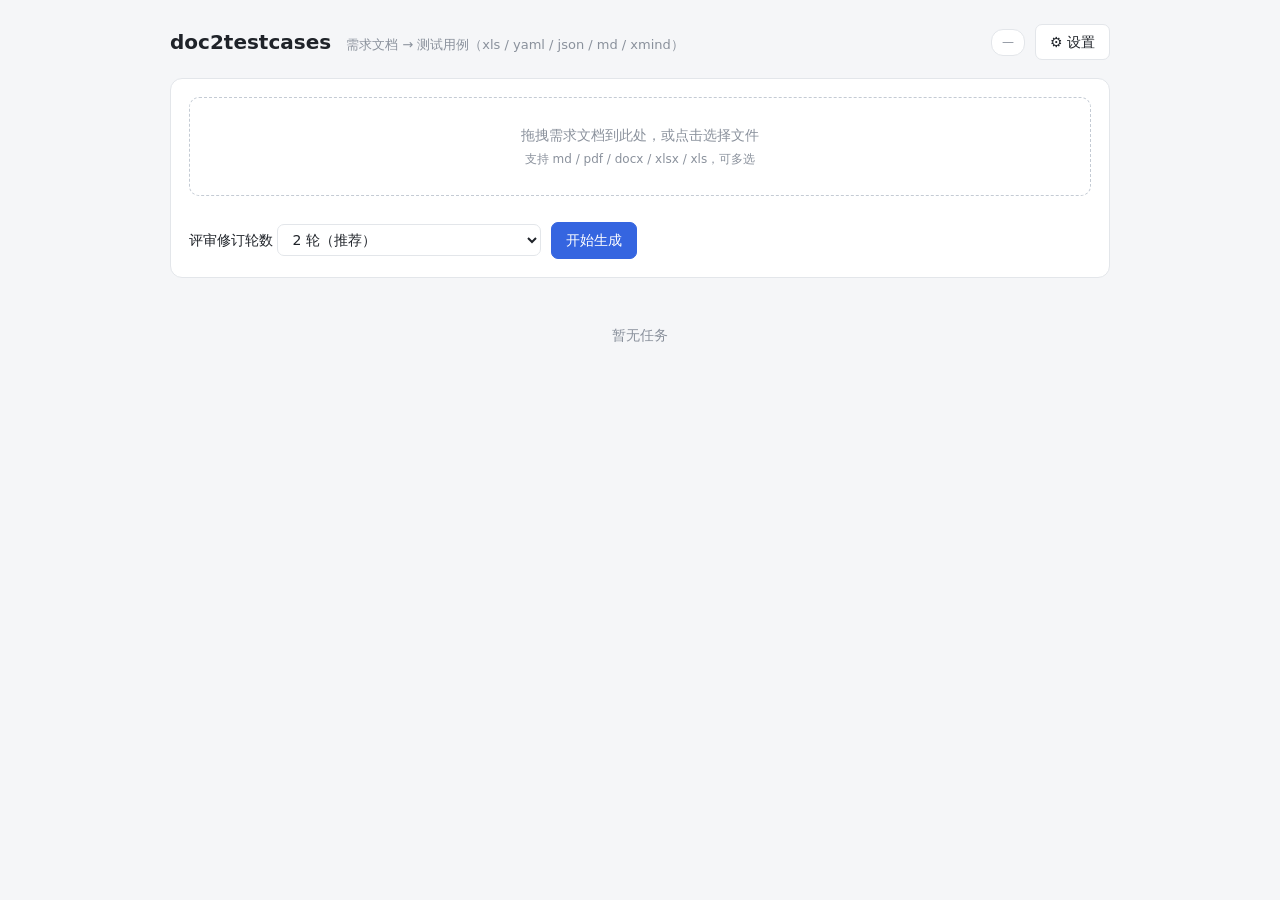
==== web/static/index.html @ 50d7202f "feat: 设置对话框加「测试连接」——对话框当前值真实调用一次（零重试/30s 超时），通过显示耗时、失败原样展示错误" ====
<!DOCTYPE html>
<html lang="zh-CN">
<head>
<meta charset="utf-8">
<meta name="viewport" content="width=device-width, initial-scale=1">
<title>doc2testcases · 测试用例生成控制台</title>
<style>
:root {
  --bg: #f5f6f8; --card: #fff; --line: #e3e6ea; --text: #1f2329; --muted: #8a919c;
  --brand: #3565e0; --brand-weak: #eef3fe; --ok: #1f9d55; --ok-weak: #e8f7ef;
  --warn: #c8871a; --warn-weak: #fdf3e3; --err: #d64545; --err-weak: #fdeeee;
}
* { box-sizing: border-box; }
body { margin: 0; font: 14px/1.6 "Segoe UI", "Microsoft YaHei", system-ui, sans-serif;
       background: var(--bg); color: var(--text); }
.wrap { max-width: 980px; margin: 0 auto; padding: 24px 20px 60px; }
header { display: flex; align-items: center; justify-content: space-between; margin-bottom: 18px; }
h1 { font-size: 20px; margin: 0; }
h1 small { color: var(--muted); font-weight: 400; font-size: 13px; margin-left: 8px; }
.hdr-right { display: flex; align-items: center; gap: 10px; }
.model-chip { color: var(--muted); font-size: 12px; background: var(--card);
              border: 1px solid var(--line); padding: 3px 10px; border-radius: 12px; }
button { font: inherit; cursor: pointer; border-radius: 7px; border: 1px solid var(--line);
         background: var(--card); color: var(--text); padding: 6px 14px; }
button.primary { background: var(--brand); border-color: var(--brand); color: #fff; }
button:disabled { opacity: .5; cursor: not-allowed; }
button.link { border: none; background: none; color: var(--brand); padding: 2px 6px; }
button.link.danger { color: var(--err); }
.card { background: var(--card); border: 1px solid var(--line); border-radius: 12px;
        padding: 18px; margin-bottom: 16px; }
.drop { border: 1.5px dashed #c4cbd4; border-radius: 10px; padding: 26px 16px; text-align: center;
        color: var(--muted); transition: .15s; }
.drop.on { border-color: var(--brand); background: var(--brand-weak); color: var(--brand); }
.files { display: flex; flex-wrap: wrap; gap: 8px; margin-top: 12px; }
.file-chip { display: inline-flex; align-items: center; gap: 6px; background: var(--brand-weak);
             color: var(--brand); border-radius: 14px; padding: 3px 6px 3px 12px; font-size: 13px; }
.file-chip .x { cursor: pointer; font-weight: 700; padding: 0 6px; border-radius: 50%; }
.row { display: flex; align-items: center; gap: 10px; flex-wrap: wrap; margin-top: 14px; }
select, input { font: inherit; padding: 6px 10px; border: 1px solid var(--line);
                border-radius: 7px; background: #fff; color: var(--text); }
.job { border: 1px solid var(--line); border-radius: 12px; background: var(--card);
       padding: 16px; margin-bottom: 14px; }
.job-hdr { display: flex; align-items: center; gap: 10px; flex-wrap: wrap; }
.job-id { font-weight: 600; }
.job-time { color: var(--muted); font-size: 12px; }
.badge { font-size: 12px; border-radius: 12px; padding: 2px 10px; border: 1px solid transparent; }
.b-queued   { background: #eef0f3; color: var(--muted); }
.b-running  { background: var(--brand-weak); color: var(--brand); }
.b-done     { background: var(--ok-weak); color: var(--ok); }
.b-failed, .b-interrupted { background: var(--err-weak); color: var(--err); }
.b-canceled { background: var(--warn-weak); color: var(--warn); }
table { width: 100%; border-collapse: collapse; margin-top: 10px; font-size: 13px; }
th, td { text-align: left; padding: 7px 8px; border-bottom: 1px solid var(--line);
         vertical-align: top; word-break: break-all; }
th { color: var(--muted); font-weight: 500; white-space: nowrap; }
.stage { display: inline-block; font-size: 12px; border-radius: 10px; padding: 1px 9px;
         background: #eef0f3; color: var(--muted); white-space: nowrap; }
.stage.s-done { background: var(--ok-weak); color: var(--ok); }
.stage.s-parsing, .stage.s-generating, .stage.s-reviewing, .stage.s-rendering {
  background: var(--brand-weak); color: var(--brand); }
.stage.s-failed { background: var(--err-weak); color: var(--err); }
.mini { font-size: 12px; border-radius: 10px; padding: 1px 8px; white-space: nowrap; }
.m-ok  { background: var(--ok-weak); color: var(--ok); }
.m-warn{ background: var(--warn-weak); color: var(--warn); }
.m-err { background: var(--err-weak); color: var(--err); }
.m-gray{ background: #eef0f3; color: var(--muted); }
.findings { margin-top: 8px; background: #fafbfc; border: 1px solid var(--line);
            border-radius: 8px; padding: 8px 12px; font-size: 13px; }
.findings li { margin: 2px 0; }
.notes { color: var(--warn); }
.dl-row { display: flex; align-items: center; gap: 8px; flex-wrap: wrap; margin-top: 10px; }
.dl-row a { text-decoration: none; font-size: 13px; color: var(--brand);
            border: 1px solid var(--brand); border-radius: 7px; padding: 3px 12px; }
.dl-row a.disabled { color: var(--muted); border-color: var(--line);
                     pointer-events: none; background: #f6f7f9; }
.err-line { color: var(--err); font-size: 13px; margin-top: 8px; }
.actions { margin-left: auto; display: flex; gap: 6px; }
.empty { text-align: center; color: var(--muted); padding: 30px 0; }
dialog { border: none; border-radius: 14px; padding: 0; width: min(480px, 92vw);
         box-shadow: 0 18px 60px rgba(0,0,0,.18); }
dialog::backdrop { background: rgba(20,24,30,.4); }
.dlg-body { padding: 20px 22px; }
.dlg-body h3 { margin: 0 0 4px; }
.dlg-body p.tip { color: var(--muted); font-size: 12.5px; margin: 0 0 14px; }
.field { margin-bottom: 12px; }
.field label { display: block; font-size: 13px; color: var(--muted); margin-bottom: 4px; }
.field input, .field select { width: 100%; }
.dlg-foot { display: flex; justify-content: flex-end; gap: 8px; margin-top: 16px; }
.test-result { font-size: 13px; margin-top: 12px; border-radius: 7px; padding: 7px 10px; display: none; }
.test-result.ok  { background: var(--ok-weak); color: var(--ok); }
.test-result.err { background: var(--err-weak); color: var(--err); word-break: break-all; }
.spin { display: inline-block; width: 12px; height: 12px; border: 2px solid var(--brand);
        border-top-color: transparent; border-radius: 50%; animation: rot .8s linear infinite;
        vertical-align: -2px; margin-right: 4px; }
@keyframes rot { to { transform: rotate(360deg); } }
</style>
</head>
<body>
<div class="wrap">
  <header>
    <h1>doc2testcases <small>需求文档 → 测试用例（xls / yaml / json / md / xmind）</small></h1>
    <div class="hdr-right">
      <span class="model-chip" id="modelChip">—</span>
      <button id="btnSettings">⚙ 设置</button>
    </div>
  </header>

  <div class="card">
    <div class="drop" id="drop">
      拖拽需求文档到此处，或点击选择文件<br>
      <span style="font-size:12px">支持 md / pdf / docx / xlsx / xls，可多选</span>
      <input type="file" id="fileInput" multiple accept=".md,.pdf,.docx,.xlsx,.xls" hidden>
    </div>
    <div class="files" id="fileList"></div>
    <div class="row">
      <label>评审修订轮数
        <select id="rounds">
          <option value="1">1 轮（更快）</option>
          <option value="2" selected>2 轮（推荐）</option>
          <option value="0">0 轮（仅生成+评审结论，不修订）</option>
        </select>
      </label>
      <button class="primary" id="btnStart">开始生成</button>
      <span id="startHint" style="color:var(--muted);font-size:12.5px"></span>
    </div>
  </div>

  <div id="jobs"><div class="empty">暂无任务</div></div>
</div>

<dialog id="dlg">
  <form class="dlg-body" id="settingsForm" method="dialog">
    <h3>模型设置</h3>
    <p class="tip">选择厂商后只需粘贴该家的 API Key——各厂 Key 分开保存，来回切换不用重填。
      Key 仅存本机 <code>data/doc2tc.db</code>，不会上传到任何地方。</p>
    <div class="field"><label>服务商</label>
      <select id="sProvider"></select></div>
    <div class="field"><label>模型（选择内置型号，或「手动输入」任意模型 ID）</label>
      <select id="sModelSel"></select>
      <input id="sModelManual" placeholder="输入任意模型 ID" autocomplete="off"
             style="display:none; margin-top:8px"></div>
    <div class="field"><label>API Key <a id="keyUrl" target="_blank" rel="noopener"
        style="float:right;font-size:12px"></a></label>
      <input type="password" id="sKey" placeholder="粘贴该厂商的 API Key" autocomplete="off"></div>
    <div id="customFields" style="display:none">
      <div class="field"><label>Base URL（OpenAI 或 Anthropic 兼容端点）</label>
        <input id="sBase" placeholder="https://your-endpoint/v1"></div>
      <div class="field"><label>接口风格</label>
        <select id="sStyle">
          <option value="openai">OpenAI 兼容（/chat/completions）</option>
          <option value="anthropic">Anthropic 风格（/v1/messages）</option>
        </select></div>
    </div>
    <div class="test-result" id="testResult"></div>
    <div class="dlg-foot">
      <button type="button" id="dlgCancel">取消</button>
      <button type="button" id="dlgTest">测试连接</button>
      <button type="button" class="primary" id="dlgSave">保存</button>
    </div>
  </form>
</dialog>

<script>
"use strict";
const $ = (s) => document.querySelector(s);
let picked = [];          // {name, file}
let jobsCache = [];

const STAGE_TEXT = { queued: "排队中", parsing: "解析文档", generating: "生成用例",
  reviewing: "评审/修订", rendering: "渲染五格式", done: "完成", failed: "失败",
  skipped: "跳过" };
const STATUS_TEXT = { queued: "排队中", running: "运行中", done: "已完成", failed: "失败",
  canceled: "已取消", interrupted: "已中断" };
const FMT_LABEL = { xls: "Excel", yaml: "YAML", json: "JSON", md: "Markdown", xmind: "XMind" };

function esc(s) { return String(s ?? "").replace(/[&<>"]/g, c => ({
  "&": "&amp;", "<": "&lt;", ">": "&gt;", '"': "&quot;" }[c])); }

/* ---------------- 设置 ---------------- */
let PROVIDER_LIST = [], settingsCache = null;
async function loadSettings() {
  try {
    const [ps, s] = await Promise.all([
      (await fetch("/api/providers")).json(),
      (await fetch("/api/settings")).json()]);
    PROVIDER_LIST = ps.providers; settingsCache = s;
    $("#sProvider").innerHTML = PROVIDER_LIST.map(p =>
      `<option value="${esc(p.id)}">${esc(p.label)}${p.key_configured ? " ·Key已配" : ""}</option>`).join("");
    applyProvider(s.provider, s);
    const label = (PROVIDER_LIST.find(p => p.id === s.provider) || {}).label || s.provider;
    const keyOk = s.keys_configured && s.keys_configured[s.provider];
    $("#modelChip").textContent = s.model ? `${label} · ${s.model} · ${keyOk ? "Key 已配置" : "未配置 Key"}` : "—";
    $("#startHint").textContent = keyOk ? "" : "先在「设置」里保存当前厂商的 API Key";
  } catch (e) { console.error(e); }
}
function applyProvider(pid, s) {
  const p = PROVIDER_LIST.find(x => x.id === pid) || PROVIDER_LIST[0];
  fillModels(pid, s, p);
  $("#sKey").value = "";
  $("#sKey").placeholder = p.key_configured ? "已配置（留空则不更改）" : "粘贴该厂商的 API Key";
  const ku = $("#keyUrl");
  if (p.key_url) { ku.href = p.key_url; ku.textContent = "获取 Key ↗"; ku.style.display = ""; }
  else ku.style.display = "none";
  $("#customFields").style.display = pid === "custom" ? "" : "none";
  if (pid === "custom") {
    $("#sBase").value = (s.custom && s.custom.base_url) || "";
    $("#sStyle").value = (s.custom && s.custom.style) || "openai";
  }
}
function fillModels(pid, s, p) {
  const cur = (s.model_by_provider && s.model_by_provider[pid]) || p.default_model || "";
  const models = p.models || [];
  $("#sModelSel").innerHTML =
    models.map(m => `<option value="${esc(m)}">${esc(m)}</option>`).join("") +
    `<option value="__manual__">手动输入…</option>`;
  if (cur && !models.includes(cur)) {   // 当前值不在预设里（手输值/custom）：显示手动框
    $("#sModelSel").value = "__manual__";
    $("#sModelManual").style.display = "";
    $("#sModelManual").value = cur;
  } else {
    $("#sModelSel").value = cur || "__manual__";
    $("#sModelManual").style.display = cur ? "none" : "";
    $("#sModelManual").value = "";
  }
}
$("#sModelSel").onchange = () => {
  const manual = $("#sModelSel").value === "__manual__";
  $("#sModelManual").style.display = manual ? "" : "none";
  if (manual) { $("#sModelManual").value = ""; $("#sModelManual").focus(); }
};
$("#sProvider").onchange = () => applyProvider($("#sProvider").value, settingsCache);
$("#btnSettings").onclick = () => { loadSettings(); $("#dlg").showModal(); };
$("#dlgCancel").onclick = () => $("#dlg").close();
function collectConfig() {   // 对话框当前配置（保存与测试共用）
  const body = { provider: $("#sProvider").value };
  const model = $("#sModelSel").value === "__manual__"
    ? $("#sModelManual").value.trim() : $("#sModelSel").value;
  if (model) body.model = model;
  if ($("#sKey").value.trim()) body.api_key = $("#sKey").value.trim();
  if (body.provider === "custom") {
    if ($("#sBase").value.trim()) body.base_url_custom = $("#sBase").value.trim();
    body.style_custom = $("#sStyle").value;
  }
  return body;
}
$("#dlgTest").onclick = async () => {
  const btn = $("#dlgTest"), res = $("#testResult");
  btn.disabled = true; btn.innerHTML = '<span class="spin"></span>测试中…';
  res.style.display = "none";
  try {
    const r = await fetch("/api/test", { method: "POST", headers: { "content-type": "application/json" },
                                         body: JSON.stringify(collectConfig()) });
    const d = await r.json();
    res.className = "test-result " + (d.ok ? "ok" : "err");
    res.textContent = d.ok ? `✓ 测试通过 · ${d.model} · ${(d.latency_ms / 1000).toFixed(1)}s`
                           : `✗ 测试失败：${d.error}`;
  } catch (e) {
    res.className = "test-result err";
    res.textContent = "✗ 请求失败: " + e.message;
  } finally {
    res.style.display = "";
    btn.disabled = false; btn.textContent = "测试连接";
  }
};
$("#dlgSave").onclick = async () => {
  const r = await fetch("/api/settings", { method: "POST", headers: { "content-type": "application/json" },
                                           body: JSON.stringify(collectConfig()) });
  if (r.ok) { $("#dlg").close(); loadSettings(); }
  else alert("保存失败: " + (await r.json()).detail);
};

/* ---------------- 上传 ---------------- */
const drop = $("#drop");
drop.onclick = () => $("#fileInput").click();
drop.ondragover = (e) => { e.preventDefault(); drop.classList.add("on"); };
drop.ondragleave = () => drop.classList.remove("on");
drop.ondrop = (e) => { e.preventDefault(); drop.classList.remove("on"); addFiles(e.dataTransfer.files); };
$("#fileInput").onchange = (e) => { addFiles(e.target.files); e.target.value = ""; };
const OK_EXT = /\.(md|pdf|docx|xlsx|xls)$/i;
function addFiles(list) {
  for (const f of list) {
    if (!OK_EXT.test(f.name)) { alert(`不支持的格式: ${f.name}`); continue; }
    if (picked.some(p => p.name === f.name)) continue;
    picked.push({ name: f.name, file: f });
  }
  renderPicked();
}
function renderPicked() {
  $("#fileList").innerHTML = picked.map((p, i) =>
    `<span class="file-chip">${esc(p.name)}<span class="x" data-i="${i}">×</span></span>`).join("");
  $("#fileList").querySelectorAll(".x").forEach(x => x.onclick = () => {
    picked.splice(+x.dataset.i, 1); renderPicked(); });
}
$("#btnStart").onclick = async () => {
  if (!picked.length) { alert("请先选择文档"); return; }
  const fd = new FormData();
  picked.forEach(p => fd.append("files", p.file, p.name));
  fd.append("rounds", $("#rounds").value);
  $("#btnStart").disabled = true; $("#btnStart").textContent = "上传中…";
  try {
    const r = await fetch("/api/jobs", { method: "POST", body: fd });
    const j = await r.json();
    if (!r.ok) throw new Error(j.detail || r.status);
    picked = []; renderPicked(); refresh(true);
  } catch (e) { alert("创建任务失败: " + e.message); }
  finally { $("#btnStart").disabled = false; $("#btnStart").textContent = "开始生成"; }
};

/* ---------------- 任务列表 ---------------- */
function countsText(c) {
  if (!c || !c.total) return "—";
  return `${c.total} 条（P0 ${c.P0}/P1 ${c.P1}/P2 ${c.P2}）`;
}
function docRow(d) {
  const stage = `<span class="stage s-${esc(d.stage)}">${STAGE_TEXT[d.stage] || d.stage}</span>`;
  let verdict = '<span class="mini m-gray">—</span>';
  if (d.stage === "failed") verdict = '<span class="mini m-err">失败</span>';
  else if (d.approved === true) verdict = '<span class="mini m-ok">评审通过</span>' + (d.reused ? ' <span class="mini m-gray">续跑复用</span>' : "");
  else if (d.approved === false) verdict = '<span class="mini m-warn">仍有评审意见</span>';
  const extra = [];
  if (d.notes) extra.push(`<div class="notes">备注：${esc(d.notes)}</div>`);
  if (d.error) extra.push(`<div class="err-line">${esc(d.error)}</div>`);
  if (d.findings && d.findings.length) extra.push(
    `<div class="findings"><b>未决评审意见</b><ul>` +
    d.findings.map(f => `<li><span class="mini ${f.severity === "high" ? "m-err" : f.severity === "medium" ? "m-warn" : "m-gray"}">${esc(f.severity)}</span> ${esc(f.what)}</li>`).join("") +
    `</ul></div>`);
  return `<tr><td>${esc(d.name)}</td><td>${stage}</td><td>${esc(d.module || "—")}</td>
    <td>${countsText(d.counts)}</td><td>${verdict}</td></tr>
    ${extra.length ? `<tr><td colspan="5" style="border-bottom:none;padding-top:0">${extra.join("")}</td></tr>` : ""}`;
}
function jobCard(j) {
  const running = j.running || j.status === "running" || j.status === "queued";
  const render = j.render || {};
  const dl = Object.keys(FMT_LABEL).map(fmt => {
    const ok = (render.files || []).includes(fmt);
    return `<a class="${ok ? "" : "disabled"}" href="/api/jobs/${j.id}/download/${fmt}">⬇ ${FMT_LABEL[fmt]}</a>`;
  }).join("");
  const renderBadge = render.files && render.files.length
    ? (render.ok ? '<span class="mini m-ok">回读校验通过</span>'
                 : '<span class="mini m-err">校验未通过</span>')
    : "";
  const time = new Date(j.created_at).toLocaleString("zh-CN", { hour12: false });
  const actions = [
    running ? `<button class="link danger" data-act="cancel" data-id="${j.id}">取消</button>` : "",
    ["failed", "canceled", "interrupted", "done"].includes(j.status)
      ? `<button class="link" data-act="retry" data-id="${j.id}" title="已完成文档复用结果，仅重跑失败部分">重试续跑</button>
         <button class="link" data-act="fresh" data-id="${j.id}" title="忽略缓存全部重新生成">重新生成</button>` : "",
    !running ? `<button class="link danger" data-act="del" data-id="${j.id}">删除</button>` : "",
  ].join("");
  return `<div class="job" id="job-${j.id}">
    <div class="job-hdr">
      <span class="job-id">${esc(j.id)}</span>
      <span class="job-time">${time} · ${j.params?.files?.length || 0} 份文档 · 修订≤${j.params?.rounds ?? "-"} 轮</span>
      <span class="badge b-${esc(j.status)}">${running ? '<span class="spin"></span>' : ""}${STATUS_TEXT[j.status] || j.status}</span>
      <span class="actions">${actions}</span>
    </div>
    ${j.docs?.length ? `<table><tr><th>文档</th><th>阶段</th><th>模块</th><th>用例</th><th>评审</th></tr>
      ${j.docs.map(docRow).join("")}</table>` : ""}
    ${j.error && j.status !== "done" ? `<div class="err-line">${esc(j.error)}</div>` : ""}
    ${render.files || render.failures?.length
      ? `<div class="dl-row">${renderBadge} ${dl}</div>` : ""}
  </div>`;
}
async function refresh(now) {
  try {
    const j = await (await fetch("/api/jobs")).json();
    jobsCache = j.jobs || [];
    $("#jobs").innerHTML = jobsCache.length ? jobsCache.map(jobCard).join("")
                                            : '<div class="empty">暂无任务</div>';
    bindActions();
  } catch (e) { /* 服务重启中 */ }
}
function bindActions() {
  document.querySelectorAll("button[data-act]").forEach(b => b.onclick = async () => {
    const id = b.dataset.id, act = b.dataset.act;
    if (act === "del" && !confirm("删除该任务及其产物？")) return;
    const url = act === "cancel" ? `/api/jobs/${id}/cancel`
              : act === "retry" ? `/api/jobs/${id}/retry`
              : act === "fresh" ? `/api/jobs/${id}/retry?fresh=true`
              : `/api/jobs/${id}`;
    const r = await fetch(url, { method: act === "del" ? "DELETE" : "POST" });
    if (!r.ok) alert("操作失败: " + ((await r.json()).detail || r.status));
    refresh(true);
  });
}
let hasRunning = false;
setInterval(() => {
  const running = jobsCache.some(j => j.running || j.status === "running" || j.status === "queued");
  if (running !== hasRunning) { hasRunning = running; refresh(); }
}, 2000);   // 有任务运行时加速刷新
setInterval(refresh, 8000);
loadSettings(); refresh();
</script>
</body>
</html>
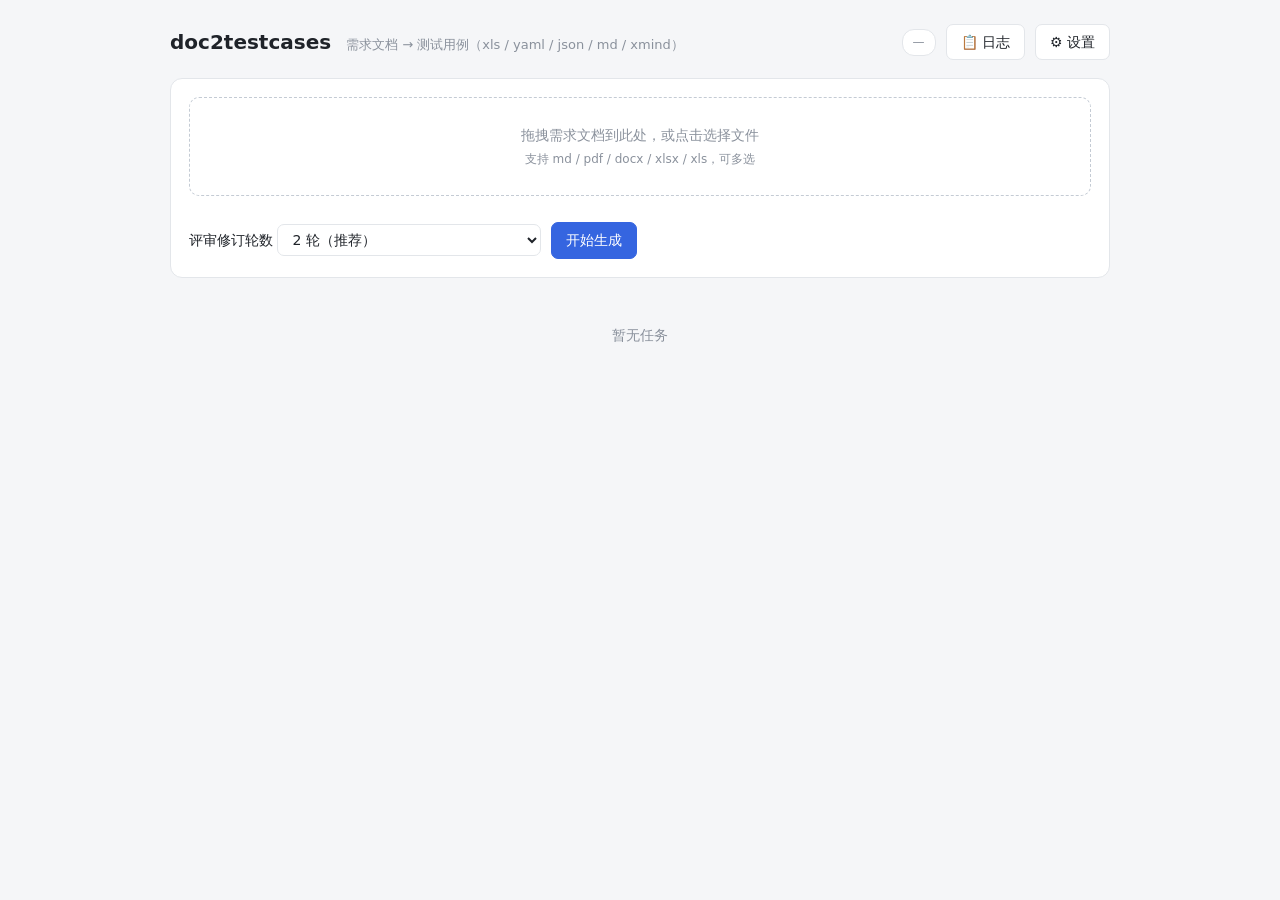
==== commit 364caf24: "feat: 实时日志面板——内核有界环形缓冲(千条封顶/无锁外开销)+关键节点埋点+分级过滤+按需增量轮询(面板关闭即停)" ====
--- a/web/static/index.html
+++ b/web/static/index.html
@@ -86,9 +86,36 @@
 .field label { display: block; font-size: 13px; color: var(--muted); margin-bottom: 4px; }
 .field input, .field select { width: 100%; }
 .dlg-foot { display: flex; justify-content: flex-end; gap: 8px; margin-top: 16px; }
-.test-result { font-size: 13px; margin-top: 12px; border-radius: 7px; padding: 7px 10px; display: none; }
-.test-result.ok  { background: var(--ok-weak); color: var(--ok); }
-.test-result.err { background: var(--err-weak); color: var(--err); word-break: break-all; }
+.dlg-msg { font-size: 13px; margin-top: 12px; border-radius: 7px; padding: 7px 10px; }
+.dlg-msg.ok  { background: var(--ok-weak); color: var(--ok); }
+.dlg-msg.err { background: var(--err-weak); color: var(--err); word-break: break-all; }
+.progress { height: 6px; background: #eef0f3; border-radius: 4px; overflow: hidden; margin-top: 12px; }
+.progress-bar { height: 100%; border-radius: 4px; background: var(--brand); transition: width .6s ease; }
+.progress-bar.run  { background: linear-gradient(90deg, #7ea1ec, var(--brand)); animation: pulse 1.6s ease infinite; }
+.progress-bar.done { background: var(--ok); }
+.progress-bar.fail { background: var(--err); }
+@keyframes pulse { 50% { opacity: .55; } }
+.progress-text { color: var(--muted); font-size: 12px; margin-top: 5px; }
+.toast { position: fixed; top: 18px; right: 18px; z-index: 99; padding: 9px 16px; border-radius: 8px;
+         font-size: 13px; box-shadow: 0 6px 24px rgba(0,0,0,.14); transition: opacity .4s, transform .4s; }
+.toast.t-ok  { background: var(--ok-weak); color: var(--ok); }
+.toast.t-err { background: var(--err-weak); color: var(--err); }
+.toast.out { opacity: 0; transform: translateY(-8px); }
+#btnLogs { position: relative; }
+#logBadge { position: absolute; top: -7px; right: -7px; min-width: 16px; height: 16px;
+            line-height: 16px; border-radius: 9px; background: var(--err); color: #fff;
+            font-size: 11px; padding: 0 4px; display: none; }
+#logDlg { width: min(880px, 94vw); }
+.log-bar { display: flex; align-items: center; gap: 6px; margin-top: 12px; flex-wrap: wrap; }
+.log-bar button { padding: 3px 12px; font-size: 12.5px; }
+.log-bar button.on { background: var(--brand-weak); color: var(--brand); border-color: var(--brand); }
+.log-bar label { color: var(--muted); font-size: 12.5px; margin-left: auto; }
+.log-list { font: 12px/1.75 Consolas, "Courier New", monospace; background: #fafbfc;
+            border: 1px solid var(--line); border-radius: 8px; padding: 8px 12px;
+            height: 400px; overflow-y: auto; margin-top: 10px; white-space: pre-wrap; word-break: break-all; }
+.log-list .lv-info  { color: var(--muted); }
+.log-list .lv-warn  { color: var(--warn); }
+.log-list .lv-error { color: var(--err); font-weight: 600; }
 .spin { display: inline-block; width: 12px; height: 12px; border: 2px solid var(--brand);
         border-top-color: transparent; border-radius: 50%; animation: rot .8s linear infinite;
         vertical-align: -2px; margin-right: 4px; }
@@ -101,6 +128,7 @@
     <h1>doc2testcases <small>需求文档 → 测试用例（xls / yaml / json / md / xmind）</small></h1>
     <div class="hdr-right">
       <span class="model-chip" id="modelChip">—</span>
+      <button id="btnLogs">📋 日志<span id="logBadge"></span></button>
       <button id="btnSettings">⚙ 设置</button>
     </div>
   </header>
@@ -139,6 +167,10 @@
       <select id="sModelSel"></select>
       <input id="sModelManual" placeholder="输入任意模型 ID" autocomplete="off"
              style="display:none; margin-top:8px"></div>
+    <div id="customModelMgr" style="display:none; margin:-6px 0 4px; font-size:12.5px">
+      <button type="button" class="link" id="btnSaveModel">＋ 把当前模型存为常用</button>
+      <button type="button" class="link danger" id="btnRemoveModel" style="display:none">移除当前常用</button>
+    </div>
     <div class="field"><label>API Key <a id="keyUrl" target="_blank" rel="noopener"
         style="float:right;font-size:12px"></a></label>
       <input type="password" id="sKey" placeholder="粘贴该厂商的 API Key" autocomplete="off"></div>
@@ -151,13 +183,29 @@
           <option value="anthropic">Anthropic 风格（/v1/messages）</option>
         </select></div>
     </div>
-    <div class="test-result" id="testResult"></div>
+    <div class="dlg-msg" id="dlgMsg" style="display:none"></div>
     <div class="dlg-foot">
       <button type="button" id="dlgCancel">取消</button>
       <button type="button" id="dlgTest">测试连接</button>
       <button type="button" class="primary" id="dlgSave">保存</button>
     </div>
   </form>
+</dialog>
+
+<dialog id="logDlg">
+  <div class="dlg-body">
+    <h3>运行日志 <small style="color:var(--muted);font-weight:400">实时 · 进程重启后清空</small></h3>
+    <div class="log-bar">
+      <button data-lv="all" class="on">全部</button>
+      <button data-lv="info">INFO</button>
+      <button data-lv="warn">WARN</button>
+      <button data-lv="error">ERROR</button>
+      <button type="button" id="logClear" style="margin-left:8px">清屏</button>
+      <label><input type="checkbox" id="logAutoScroll" checked> 自动滚动</label>
+    </div>
+    <div id="logList" class="log-list"></div>
+    <div class="dlg-foot"><button type="button" class="primary" id="logClose">关闭</button></div>
+  </div>
 </dialog>
 
 <script>
@@ -175,6 +223,15 @@
 
 function esc(s) { return String(s ?? "").replace(/[&<>"]/g, c => ({
   "&": "&amp;", "<": "&lt;", ">": "&gt;", '"': "&quot;" }[c])); }
+
+function toast(text, ok = true) {   // 右上角轻量动作反馈
+  const t = document.createElement("div");
+  t.className = "toast " + (ok ? "t-ok" : "t-err");
+  t.textContent = text;
+  document.body.appendChild(t);
+  setTimeout(() => t.classList.add("out"), 2200);
+  setTimeout(() => t.remove(), 2700);
+}
 
 /* ---------------- 设置 ---------------- */
 let PROVIDER_LIST = [], settingsCache = null;
@@ -186,6 +243,7 @@
     PROVIDER_LIST = ps.providers; settingsCache = s;
     $("#sProvider").innerHTML = PROVIDER_LIST.map(p =>
       `<option value="${esc(p.id)}">${esc(p.label)}${p.key_configured ? " ·Key已配" : ""}</option>`).join("");
+    $("#sProvider").value = s.provider;   // 回填已保存厂商（否则下拉回落第一项，保存/测试会写错槽）
     applyProvider(s.provider, s);
     const label = (PROVIDER_LIST.find(p => p.id === s.provider) || {}).label || s.provider;
     const keyOk = s.keys_configured && s.keys_configured[s.provider];
@@ -202,6 +260,7 @@
   if (p.key_url) { ku.href = p.key_url; ku.textContent = "获取 Key ↗"; ku.style.display = ""; }
   else ku.style.display = "none";
   $("#customFields").style.display = pid === "custom" ? "" : "none";
+  $("#customModelMgr").style.display = pid === "custom" ? "" : "none";
   if (pid === "custom") {
     $("#sBase").value = (s.custom && s.custom.base_url) || "";
     $("#sStyle").value = (s.custom && s.custom.style) || "openai";
@@ -209,7 +268,8 @@
 }
 function fillModels(pid, s, p) {
   const cur = (s.model_by_provider && s.model_by_provider[pid]) || p.default_model || "";
-  const models = p.models || [];
+  // custom 的下拉选项来自用户自管的常用清单，内置厂商来自静态预设
+  const models = pid === "custom" ? (s.custom && s.custom.models) || [] : (p.models || []);
   $("#sModelSel").innerHTML =
     models.map(m => `<option value="${esc(m)}">${esc(m)}</option>`).join("") +
     `<option value="__manual__">手动输入…</option>`;
@@ -222,11 +282,42 @@
     $("#sModelManual").style.display = cur ? "none" : "";
     $("#sModelManual").value = "";
   }
+  refreshModelMgr();
+}
+function currentModelValue() {
+  return $("#sModelSel").value === "__manual__"
+    ? $("#sModelManual").value.trim() : $("#sModelSel").value;
+}
+function refreshModelMgr() {   // 「移除当前常用」仅当选中的确是常用项时出现
+  const list = (settingsCache && settingsCache.custom && settingsCache.custom.models) || [];
+  $("#btnRemoveModel").style.display = list.includes(currentModelValue()) ? "" : "none";
 }
 $("#sModelSel").onchange = () => {
   const manual = $("#sModelSel").value === "__manual__";
   $("#sModelManual").style.display = manual ? "" : "none";
   if (manual) { $("#sModelManual").value = ""; $("#sModelManual").focus(); }
+  refreshModelMgr();
+};
+$("#sModelManual").oninput = refreshModelMgr;
+$("#btnSaveModel").onclick = async () => {   // 收藏当前模型：进常用清单并设为当前
+  if ($("#sProvider").value !== "custom") return;   // 仅 custom 可管清单（防误触发写错槽）
+  const cur = currentModelValue();
+  if (!cur) { showMsg("请先选择或输入一个模型", false); return; }
+  const list = (settingsCache && settingsCache.custom && settingsCache.custom.models) || [];
+  const r = await fetch("/api/settings", { method: "POST", headers: { "content-type": "application/json" },
+    body: JSON.stringify({ provider: "custom", model: cur,
+                           models_custom: [...new Set([...list, cur])] }) });
+  if (r.ok) { await loadSettings(); showMsg(`✓ 已把「${cur}」存为常用模型`, true); }
+  else showMsg("✗ 保存失败: " + (await r.json()).detail, false);
+};
+$("#btnRemoveModel").onclick = async () => {   // 从常用清单移除（当前使用不受影响）
+  if ($("#sProvider").value !== "custom") return;
+  const cur = currentModelValue();
+  const list = (settingsCache && settingsCache.custom && settingsCache.custom.models) || [];
+  const r = await fetch("/api/settings", { method: "POST", headers: { "content-type": "application/json" },
+    body: JSON.stringify({ provider: "custom", models_custom: list.filter(m => m !== cur) }) });
+  if (r.ok) { await loadSettings(); showMsg(`✓ 已从常用清单移除「${cur}」（当前使用不受影响）`, true); }
+  else showMsg("✗ 移除失败: " + (await r.json()).detail, false);
 };
 $("#sProvider").onchange = () => applyProvider($("#sProvider").value, settingsCache);
 $("#btnSettings").onclick = () => { loadSettings(); $("#dlg").showModal(); };
@@ -243,30 +334,48 @@
   }
   return body;
 }
+function showMsg(text, ok) {   // 对话框内统一消息行（保存/测试共用）
+  const el = $("#dlgMsg");
+  el.className = "dlg-msg " + (ok ? "ok" : "err");
+  el.textContent = text;
+  el.style.display = "block";
+}
 $("#dlgTest").onclick = async () => {
-  const btn = $("#dlgTest"), res = $("#testResult");
+  const btn = $("#dlgTest");
   btn.disabled = true; btn.innerHTML = '<span class="spin"></span>测试中…';
-  res.style.display = "none";
+  $("#dlgMsg").style.display = "none";
+  // 传输层有 requests->urllib->curl 多级降级，最坏可达 ~2 分钟；35s 先行提示避免用户干等
+  const slowTimer = setTimeout(() =>
+    showMsg("⚠ 超过 35 秒仍未响应：网络不通或端点无响应，可稍后再试", false), 35000);
   try {
     const r = await fetch("/api/test", { method: "POST", headers: { "content-type": "application/json" },
                                          body: JSON.stringify(collectConfig()) });
     const d = await r.json();
-    res.className = "test-result " + (d.ok ? "ok" : "err");
-    res.textContent = d.ok ? `✓ 测试通过 · ${d.model} · ${(d.latency_ms / 1000).toFixed(1)}s`
-                           : `✗ 测试失败：${d.error}`;
+    if (d.ok) showMsg(`✓ 测试通过 · ${d.model} · ${(d.latency_ms / 1000).toFixed(1)}s · 模型回复：${d.reply}`, true);
+    else showMsg(`✗ 测试失败：${d.error}`, false);
   } catch (e) {
-    res.className = "test-result err";
-    res.textContent = "✗ 请求失败: " + e.message;
+    showMsg("✗ 请求失败: " + e.message, false);
   } finally {
-    res.style.display = "";
+    clearTimeout(slowTimer);
     btn.disabled = false; btn.textContent = "测试连接";
   }
 };
 $("#dlgSave").onclick = async () => {
-  const r = await fetch("/api/settings", { method: "POST", headers: { "content-type": "application/json" },
-                                           body: JSON.stringify(collectConfig()) });
-  if (r.ok) { $("#dlg").close(); loadSettings(); }
-  else alert("保存失败: " + (await r.json()).detail);
+  const btn = $("#dlgSave");
+  btn.disabled = true; btn.textContent = "保存中…";
+  $("#dlgMsg").style.display = "none";
+  try {
+    const r = await fetch("/api/settings", { method: "POST", headers: { "content-type": "application/json" },
+                                             body: JSON.stringify(collectConfig()) });
+    if (!r.ok) throw new Error((await r.json()).detail || r.status);
+    await loadSettings();                       // 刷新对话框内 Key 占位/厂商标记与顶栏 chip（对话框保持打开）
+    btn.textContent = "✓ 已保存";
+    showMsg("✓ 已保存（Key 仅存本机 data/doc2tc.db）", true);
+    setTimeout(() => { btn.disabled = false; btn.textContent = "保存"; }, 1200);
+  } catch (e) {
+    btn.disabled = false; btn.textContent = "保存";
+    showMsg("✗ 保存失败: " + e.message, false);
+  }
 };
 
 /* ---------------- 上传 ---------------- */
@@ -302,7 +411,8 @@
     const j = await r.json();
     if (!r.ok) throw new Error(j.detail || r.status);
     picked = []; renderPicked(); refresh(true);
-  } catch (e) { alert("创建任务失败: " + e.message); }
+    toast("✓ 任务已创建，正在生成用例…");
+  } catch (e) { toast("✗ 创建任务失败: " + e.message, false); }
   finally { $("#btnStart").disabled = false; $("#btnStart").textContent = "开始生成"; }
 };
 
@@ -327,6 +437,14 @@
   return `<tr><td>${esc(d.name)}</td><td>${stage}</td><td>${esc(d.module || "—")}</td>
     <td>${countsText(d.counts)}</td><td>${verdict}</td></tr>
     ${extra.length ? `<tr><td colspan="5" style="border-bottom:none;padding-top:0">${extra.join("")}</td></tr>` : ""}`;
+}
+/* 阶段 -> 完成度权重（总进度 = 各文档均值；终态文档按 100 计） */
+const STAGE_PCT = { queued: 2, parsing: 10, generating: 40, reviewing: 72, rendering: 92,
+                    done: 100, failed: 100, skipped: 100 };
+function jobProgress(j) {
+  if (j.status === "done") return 100;
+  if (!j.docs || !j.docs.length) return j.status === "running" ? 5 : 0;
+  return Math.round(j.docs.reduce((a, d) => a + (STAGE_PCT[d.stage] ?? 0), 0) / j.docs.length);
 }
 function jobCard(j) {
   const running = j.running || j.status === "running" || j.status === "queued";
@@ -347,6 +465,14 @@
          <button class="link" data-act="fresh" data-id="${j.id}" title="忽略缓存全部重新生成">重新生成</button>` : "",
     !running ? `<button class="link danger" data-act="del" data-id="${j.id}">删除</button>` : "",
   ].join("");
+  const pct = jobProgress(j);
+  const finishedDocs = (j.docs || []).filter(d => ["done", "failed", "skipped"].includes(d.stage)).length;
+  const barCls = j.status === "done" ? "done"
+               : ["failed", "canceled", "interrupted"].includes(j.status) ? "fail" : "run";
+  const total = j.docs?.length || j.params?.files?.length || 0;
+  const progHtml = `<div class="progress" role="progressbar" aria-valuenow="${pct}" aria-valuemin="0" aria-valuemax="100">
+      <div class="progress-bar ${barCls}" style="width:${pct}%"></div></div>
+    <div class="progress-text">${pct}%${total ? ` · ${finishedDocs}/${total} 份文档完成` : ""}${running ? " · 处理中…" : ""}</div>`;
   return `<div class="job" id="job-${j.id}">
     <div class="job-hdr">
       <span class="job-id">${esc(j.id)}</span>
@@ -354,6 +480,7 @@
       <span class="badge b-${esc(j.status)}">${running ? '<span class="spin"></span>' : ""}${STATUS_TEXT[j.status] || j.status}</span>
       <span class="actions">${actions}</span>
     </div>
+    ${progHtml}
     ${j.docs?.length ? `<table><tr><th>文档</th><th>阶段</th><th>模块</th><th>用例</th><th>评审</th></tr>
       ${j.docs.map(docRow).join("")}</table>` : ""}
     ${j.error && j.status !== "done" ? `<div class="err-line">${esc(j.error)}</div>` : ""}
@@ -369,20 +496,75 @@
                                             : '<div class="empty">暂无任务</div>';
     bindActions();
   } catch (e) { /* 服务重启中 */ }
+  if (hasRunning) pollLogs(false);   // 任务运行时顺带增量拉日志（面板关着仅更新徽章，不渲染）
 }
 function bindActions() {
   document.querySelectorAll("button[data-act]").forEach(b => b.onclick = async () => {
     const id = b.dataset.id, act = b.dataset.act;
     if (act === "del" && !confirm("删除该任务及其产物？")) return;
+    b.disabled = true;
+    const ACT_TEXT = { cancel: "取消中…", retry: "重试中…", fresh: "重跑中…", del: "删除中…" };
+    const ACT_DONE = { cancel: "已请求取消", retry: "已开始重试续跑", fresh: "已开始重新生成", del: "已删除" };
+    const origin = b.textContent;
+    b.textContent = ACT_TEXT[act] || "处理中…";
     const url = act === "cancel" ? `/api/jobs/${id}/cancel`
               : act === "retry" ? `/api/jobs/${id}/retry`
               : act === "fresh" ? `/api/jobs/${id}/retry?fresh=true`
               : `/api/jobs/${id}`;
-    const r = await fetch(url, { method: act === "del" ? "DELETE" : "POST" });
-    if (!r.ok) alert("操作失败: " + ((await r.json()).detail || r.status));
+    try {
+      const r = await fetch(url, { method: act === "del" ? "DELETE" : "POST" });
+      if (!r.ok) throw new Error((await r.json()).detail || r.status);
+      toast("✓ " + (ACT_DONE[act] || "已完成"));
+    } catch (e) {
+      toast("✗ 操作失败: " + e.message, false);
+      b.disabled = false; b.textContent = origin;
+    }
     refresh(true);
   });
 }
+/* ---------------- 实时日志（面板打开才轮询；关闭即停，服务端无订阅者零开销） ---------------- */
+let logEntries = [], logFilter = "all", logLastSeq = 0, logTimer = null;
+async function pollLogs(first) {
+  try {
+    const d = await (await fetch(`/api/logs?after=${first ? 0 : logLastSeq}`)).json();
+    if (d.entries.length) {
+      logEntries.push(...d.entries);
+      logLastSeq = d.last_seq;
+      if (logEntries.length > 1500) logEntries = logEntries.slice(-1000);   // 前端也封顶
+      if ($("#logDlg").open) renderLogs();
+    }
+    updateLogBadge();
+  } catch (e) { /* 服务重启中 */ }
+}
+function renderLogs() {
+  const keep = logFilter === "all" ? logEntries : logEntries.filter(e => e.level === logFilter);
+  const el = $("#logList");
+  el.innerHTML = keep.map(e => {
+    const t = new Date(e.ts * 1000).toLocaleTimeString("zh-CN", { hour12: false });
+    return `<div class="lv-${esc(e.level)}">${t} ${e.level.toUpperCase().padEnd(5, " ")} [${esc(e.tag)}] ${esc(e.msg)}</div>`;
+  }).join("");
+  if ($("#logAutoScroll").checked) el.scrollTop = el.scrollHeight;
+}
+function updateLogBadge() {
+  const errs = logEntries.filter(e => e.level === "error").length;
+  const b = $("#logBadge");
+  b.style.display = errs ? "block" : "none";
+  b.textContent = errs > 99 ? "99+" : errs;
+}
+function startLogPolling() { stopLogPolling(); logTimer = setInterval(() => pollLogs(false), 1500); }
+function stopLogPolling() { if (logTimer) { clearInterval(logTimer); logTimer = null; } }
+$("#btnLogs").onclick = () => { pollLogs(true).then(renderLogs); $("#logDlg").showModal(); startLogPolling(); };
+$("#logDlg").addEventListener("close", stopLogPolling);
+$("#logClose").onclick = () => $("#logDlg").close();
+$("#logClear").onclick = () => { logEntries = []; renderLogs(); updateLogBadge(); };
+$("#logAutoScroll").onchange = renderLogs;
+document.querySelectorAll(".log-bar button[data-lv]").forEach(b => b.onclick = () => {
+  document.querySelectorAll(".log-bar button[data-lv]").forEach(x => x.classList.remove("on"));
+  b.classList.add("on");
+  logFilter = b.dataset.lv;
+  renderLogs();
+});
+
 let hasRunning = false;
 setInterval(() => {
   const running = jobsCache.some(j => j.running || j.status === "running" || j.status === "queued");
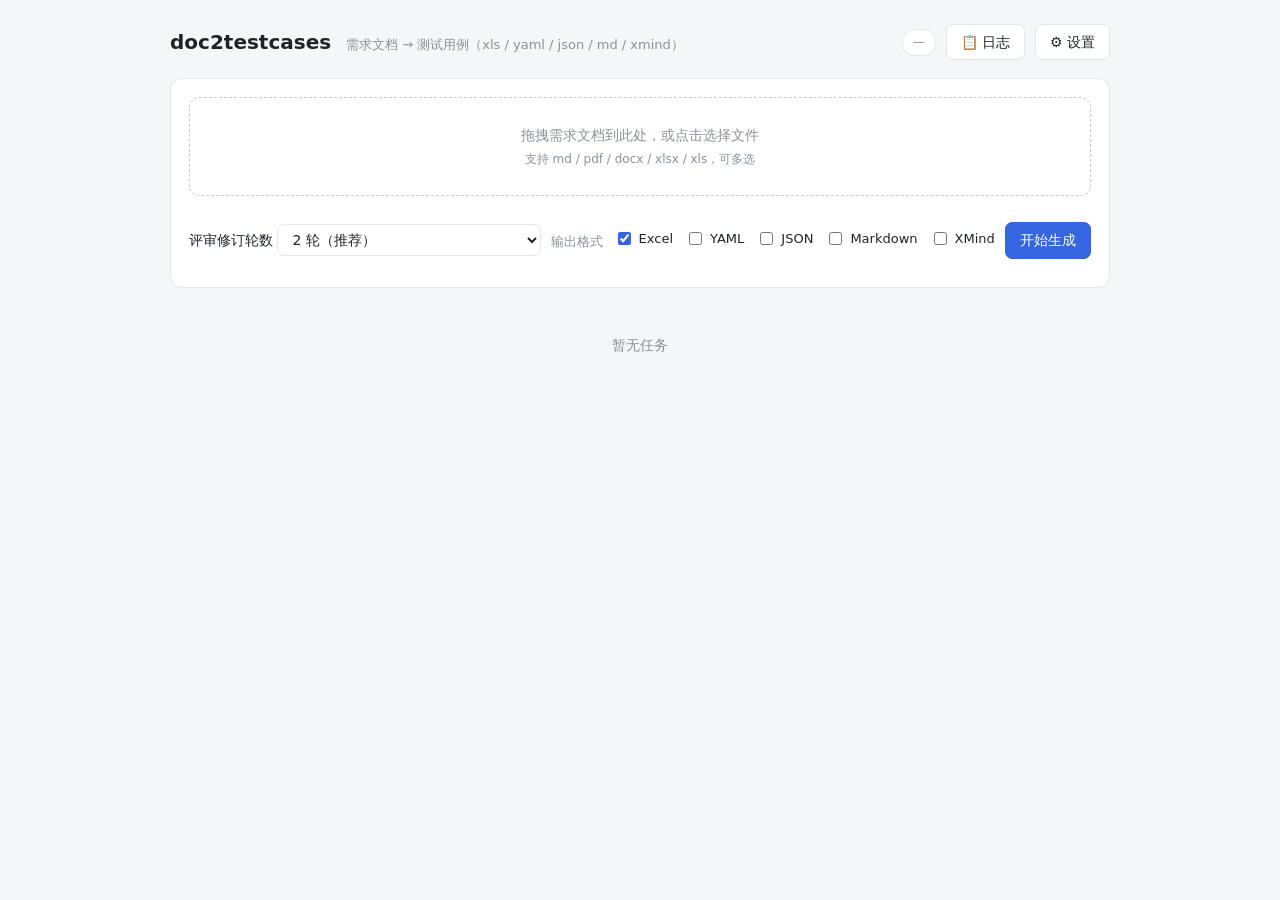
==== commit d1c5936e: "feat: 输出格式多选——Web 上传勾选(默认仅 Excel)+CLI --formats，render_all formats 子集过滤(单格式字节不变)，下载区只显所选格式；附带修复日志面板重" ====
--- a/web/static/index.html
+++ b/web/static/index.html
@@ -35,6 +35,11 @@
 .file-chip { display: inline-flex; align-items: center; gap: 6px; background: var(--brand-weak);
              color: var(--brand); border-radius: 14px; padding: 3px 6px 3px 12px; font-size: 13px; }
 .file-chip .x { cursor: pointer; font-weight: 700; padding: 0 6px; border-radius: 50%; }
+.fmt-pick { font-size: 13px; color: var(--muted); }
+.fmt-opts { display: inline-flex; gap: 12px; flex-wrap: wrap; margin-left: 6px; }
+.fmt-opts label { display: inline-flex; align-items: center; gap: 5px; font-size: 13px;
+                  color: var(--text); cursor: pointer; user-select: none; }
+.fmt-opts input[type="checkbox"] { width: auto; padding: 0; accent-color: var(--brand); }
 .row { display: flex; align-items: center; gap: 10px; flex-wrap: wrap; margin-top: 14px; }
 select, input { font: inherit; padding: 6px 10px; border: 1px solid var(--line);
                 border-radius: 7px; background: #fff; color: var(--text); }
@@ -148,6 +153,15 @@
           <option value="0">0 轮（仅生成+评审结论，不修订）</option>
         </select>
       </label>
+      <span class="fmt-pick">输出格式
+        <span class="fmt-opts" id="fmtOpts">
+          <label><input type="checkbox" value="xls" checked> Excel</label>
+          <label><input type="checkbox" value="yaml"> YAML</label>
+          <label><input type="checkbox" value="json"> JSON</label>
+          <label><input type="checkbox" value="md"> Markdown</label>
+          <label><input type="checkbox" value="xmind"> XMind</label>
+        </span>
+      </span>
       <button class="primary" id="btnStart">开始生成</button>
       <span id="startHint" style="color:var(--muted);font-size:12.5px"></span>
     </div>
@@ -402,9 +416,12 @@
 }
 $("#btnStart").onclick = async () => {
   if (!picked.length) { alert("请先选择文档"); return; }
+  const fmts = [...document.querySelectorAll("#fmtOpts input:checked")].map(c => c.value);
+  if (!fmts.length) { alert("请至少选择一种输出格式"); return; }
   const fd = new FormData();
   picked.forEach(p => fd.append("files", p.file, p.name));
   fd.append("rounds", $("#rounds").value);
+  fd.append("formats", fmts.join(","));
   $("#btnStart").disabled = true; $("#btnStart").textContent = "上传中…";
   try {
     const r = await fetch("/api/jobs", { method: "POST", body: fd });
@@ -449,9 +466,13 @@
 function jobCard(j) {
   const running = j.running || j.status === "running" || j.status === "queued";
   const render = j.render || {};
-  const dl = Object.keys(FMT_LABEL).map(fmt => {
-    const ok = (render.files || []).includes(fmt);
-    return `<a class="${ok ? "" : "disabled"}" href="/api/jobs/${j.id}/download/${fmt}">⬇ ${FMT_LABEL[fmt]}</a>`;
+  const files = render.files || [];
+  // 只展示该任务请求的格式（老任务无 formats 参数 -> 展示实际产物/全部五项）
+  const wanted = j.params?.formats?.length ? j.params.formats
+               : (files.length ? files : Object.keys(FMT_LABEL));
+  const dl = wanted.map(fmt => {
+    const ok = files.includes(fmt);
+    return `<a class="${ok ? "" : "disabled"}" href="/api/jobs/${j.id}/download/${fmt}">⬇ ${FMT_LABEL[fmt] || fmt}</a>`;
   }).join("");
   const renderBadge = render.files && render.files.length
     ? (render.ok ? '<span class="mini m-ok">回读校验通过</span>'
@@ -525,6 +546,7 @@
 /* ---------------- 实时日志（面板打开才轮询；关闭即停，服务端无订阅者零开销） ---------------- */
 let logEntries = [], logFilter = "all", logLastSeq = 0, logTimer = null;
 async function pollLogs(first) {
+  if (first) { logEntries = []; logLastSeq = 0; }   // 重开面板：重建全量，避免重复追加
   try {
     const d = await (await fetch(`/api/logs?after=${first ? 0 : logLastSeq}`)).json();
     if (d.entries.length) {
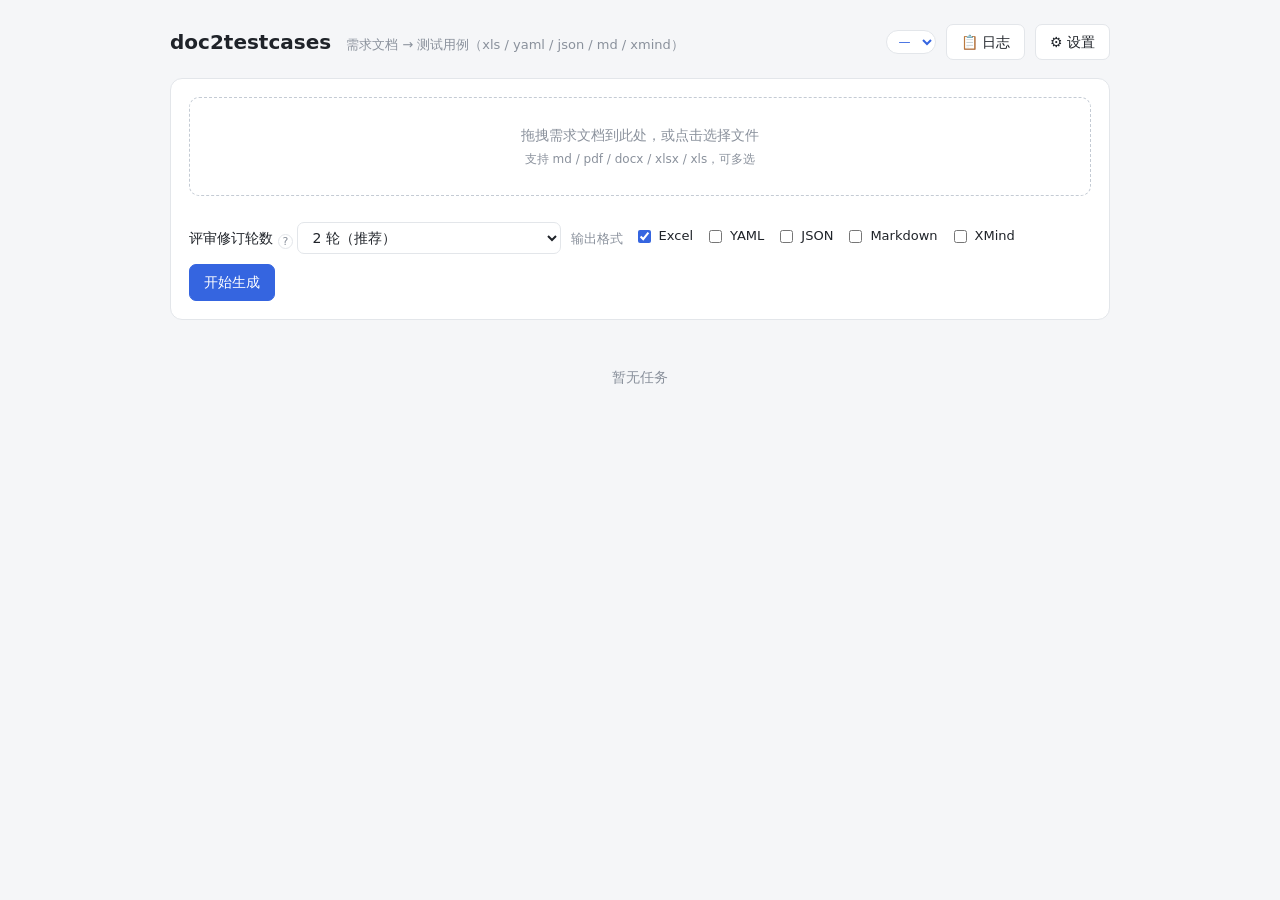
==== commit 68731b09: "feat: 顶栏渠道快速切换下拉（仅列已配Key渠道，切换即生效）+ 评审轮数?帮助气泡（按 reviewer 真实语义：轮数=修订上限，通过即提前收工）" ====
--- a/web/static/index.html
+++ b/web/static/index.html
@@ -18,8 +18,18 @@
 h1 { font-size: 20px; margin: 0; }
 h1 small { color: var(--muted); font-weight: 400; font-size: 13px; margin-left: 8px; }
 .hdr-right { display: flex; align-items: center; gap: 10px; }
-.model-chip { color: var(--muted); font-size: 12px; background: var(--card);
-              border: 1px solid var(--line); padding: 3px 10px; border-radius: 12px; }
+.model-switch { font-size: 12px; color: var(--brand); background: var(--card);
+                border: 1px solid var(--line); padding: 3px 8px; border-radius: 12px;
+                max-width: 300px; cursor: pointer; }
+.help { display: inline-flex; align-items: center; justify-content: center; width: 15px; height: 15px;
+        border-radius: 50%; border: 1px solid var(--line); color: var(--muted); font-size: 11px;
+        cursor: help; position: relative; margin-left: 5px; user-select: none; vertical-align: -2px; }
+.help .tip { display: none; position: absolute; left: -1px; top: 22px; width: 320px;
+             background: var(--card); border: 1px solid var(--line); border-radius: 8px;
+             box-shadow: 0 8px 30px rgba(0,0,0,.13); padding: 10px 13px; font-size: 12.5px;
+             color: var(--text); text-align: left; line-height: 1.8; z-index: 50; }
+.help .tip b { font-weight: 600; }
+.help:hover .tip, .help:focus .tip, .help.on .tip { display: block; }
 button { font: inherit; cursor: pointer; border-radius: 7px; border: 1px solid var(--line);
          background: var(--card); color: var(--text); padding: 6px 14px; }
 button.primary { background: var(--brand); border-color: var(--brand); color: #fff; }
@@ -132,7 +142,9 @@
   <header>
     <h1>doc2testcases <small>需求文档 → 测试用例（xls / yaml / json / md / xmind）</small></h1>
     <div class="hdr-right">
-      <span class="model-chip" id="modelChip">—</span>
+      <select id="modelSwitch" class="model-switch" title="切换当前渠道（仅列出已配 Key 的渠道，立即生效）">
+        <option>—</option>
+      </select>
       <button id="btnLogs">📋 日志<span id="logBadge"></span></button>
       <button id="btnSettings">⚙ 设置</button>
     </div>
@@ -146,7 +158,15 @@
     </div>
     <div class="files" id="fileList"></div>
     <div class="row">
-      <label>评审修订轮数
+      <label>评审修订轮数<span class="help" tabindex="0">?<span class="tip">
+        <b>轮数 = 「按评审意见修订」的上限</b>，不是固定执行次数：每轮先独立评审，
+        评审通过（或只剩低优先级意见）即提前收工，不会为凑满轮数空跑。<br>
+        <b>0 轮</b>：只生成 + 出一次评审结论，不据此修订（最快最省）<br>
+        <b>1 轮</b>：评审一次、最多修订一次，再复核确认<br>
+        <b>2 轮（推荐）</b>：多数需求文档在此收敛<br>
+        每多 1 轮最多多 2 次模型调用（评审 + 修订），耗时与费用近似线性增长；
+        轮次用尽仍有意见时，结果会如实标「仍有评审意见」并列出意见原文。
+      </span></span>
         <select id="rounds">
           <option value="1">1 轮（更快）</option>
           <option value="2" selected>2 轮（推荐）</option>
@@ -261,10 +281,40 @@
     applyProvider(s.provider, s);
     const label = (PROVIDER_LIST.find(p => p.id === s.provider) || {}).label || s.provider;
     const keyOk = s.keys_configured && s.keys_configured[s.provider];
-    $("#modelChip").textContent = s.model ? `${label} · ${s.model} · ${keyOk ? "Key 已配置" : "未配置 Key"}` : "—";
+    // 顶栏快速切换：只列已配 Key 的渠道（当前渠道始终保留），标签带各家当前模型
+    const sw = $("#modelSwitch");
+    sw.innerHTML = PROVIDER_LIST
+      .filter(p => (s.keys_configured && s.keys_configured[p.id]) || p.id === s.provider)
+      .map(p => {
+        const m = (s.model_by_provider && s.model_by_provider[p.id]) || p.default_model || "";
+        const mark = (s.keys_configured && s.keys_configured[p.id]) ? "" : " ·未配Key";
+        return `<option value="${esc(p.id)}">${esc(p.label)} · ${esc(m)}${mark}</option>`;
+      }).join("");
+    sw.value = s.provider;
     $("#startHint").textContent = keyOk ? "" : "先在「设置」里保存当前厂商的 API Key";
   } catch (e) { console.error(e); }
 }
+$("#modelSwitch").onchange = async () => {   // 渠道快速切换：只写 provider，新建/重试任务立即按新渠道取配置
+  const pid = $("#modelSwitch").value;
+  try {
+    const r = await fetch("/api/settings", { method: "POST",
+      headers: { "Content-Type": "application/json" },
+      body: JSON.stringify({ provider: pid }) });
+    if (!r.ok) throw new Error((await r.json()).detail || r.status);
+    await loadSettings();
+    toast("已切换渠道，新建任务即生效", true);
+  } catch (e) {
+    toast(`切换失败: ${e.message || e}`, false);
+    loadSettings();
+  }
+};
+document.querySelector(".help").addEventListener("click", e => {   // 触屏兜底：点 ? 开关说明气泡
+  e.preventDefault(); e.stopPropagation();
+  e.currentTarget.classList.toggle("on");
+});
+document.addEventListener("click", e => {
+  if (!e.target.closest(".help")) document.querySelectorAll(".help.on").forEach(h => h.classList.remove("on"));
+});
 function applyProvider(pid, s) {
   const p = PROVIDER_LIST.find(x => x.id === pid) || PROVIDER_LIST[0];
   fillModels(pid, s, p);
